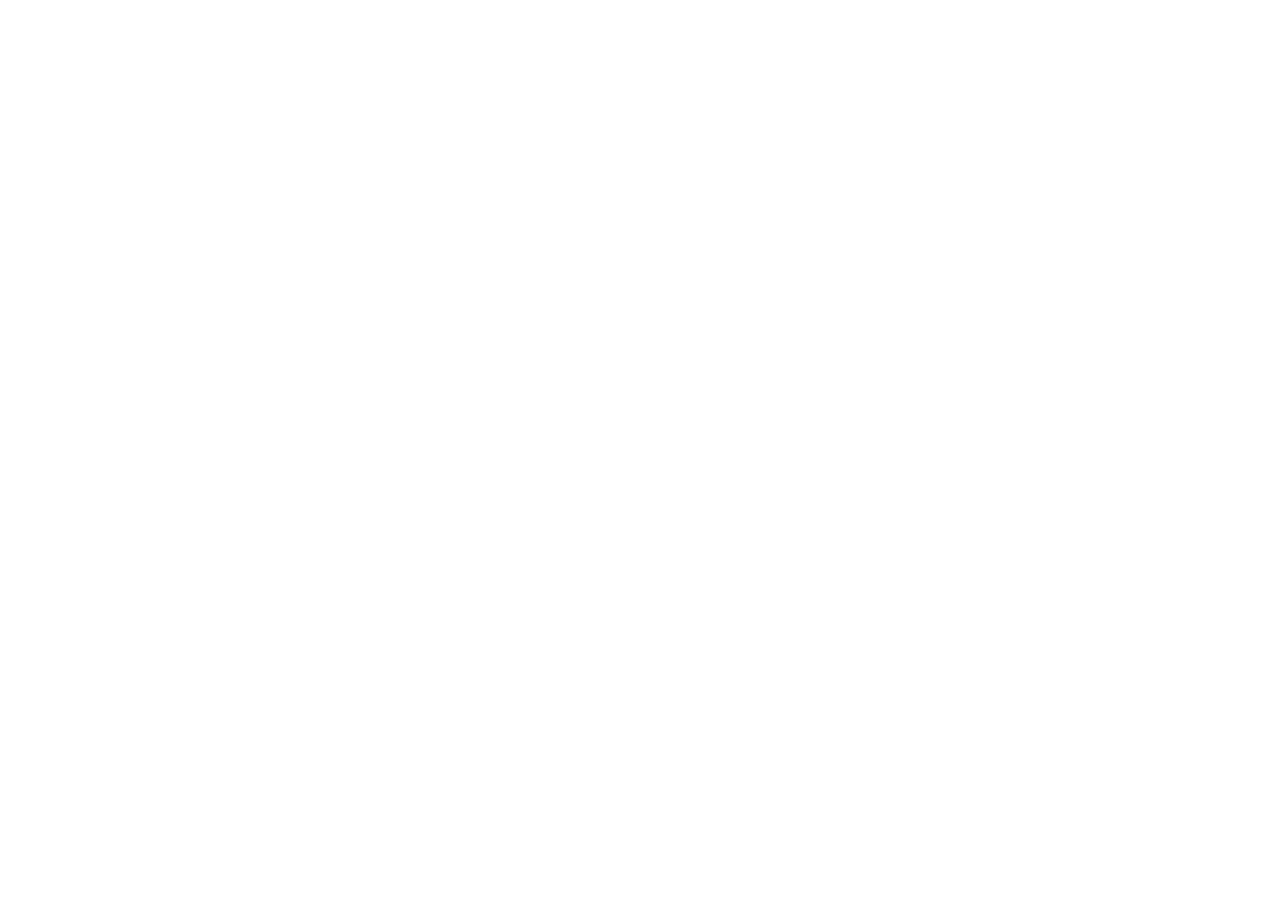
==== pierecipe/index.html @ d5e924cd "ok" ====
<!DOCTYPE html>
<html lang="en">
<head>
    <meta charset="UTF-8">
    <meta name="viewport" content="width=device-width, initial-scale=1.0">
    <title>Grandma's Lemon Meringue Pie</title>
    <link rel="stylesheet" href="recipe.css">
    <link rel="icon" href="http://www.rose-hulman.edu/class/csse/csse290-WebProgramming/images/w3c-html.png">
    <style> h1, h2, h3, h4, h5, h6{color: #A4A400}</style>
</head>
<body>
</body>
</html>
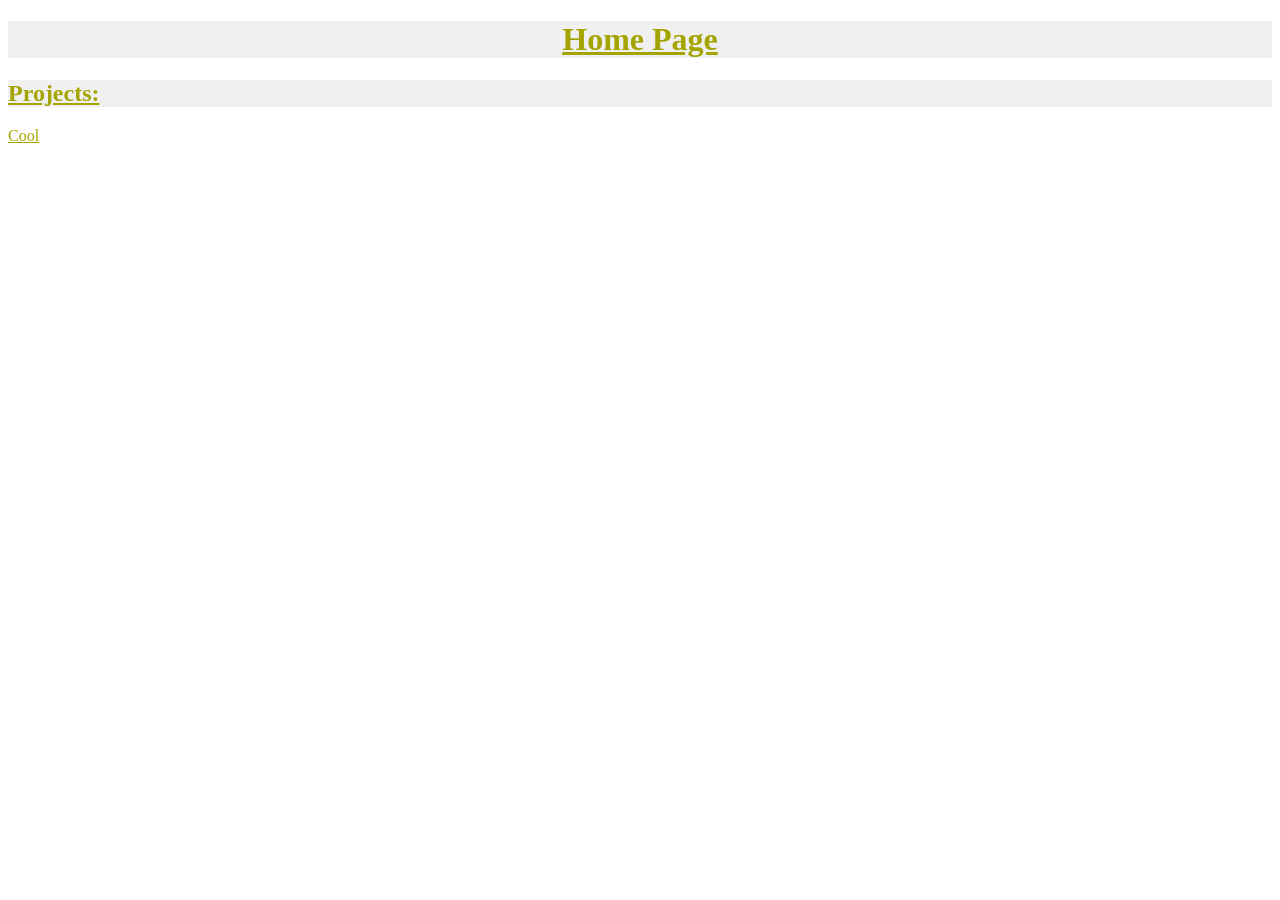
==== commit dc217ca9: "cool" ====
--- a/pierecipe/index.html
+++ b/pierecipe/index.html
@@ -3,11 +3,14 @@
 <head>
     <meta charset="UTF-8">
     <meta name="viewport" content="width=device-width, initial-scale=1.0">
-    <title>Grandma's Lemon Meringue Pie</title>
-    <link rel="stylesheet" href="recipe.css">
+    <title>Home</title>
+    <link rel="stylesheet" href="index.css">
     <link rel="icon" href="http://www.rose-hulman.edu/class/csse/csse290-WebProgramming/images/w3c-html.png">
-    <style> h1, h2, h3, h4, h5, h6{color: #A4A400}</style>
 </head>
 <body>
+<center><h1>Home Page</h1></center>
+<h2>Projects:</h2>
+<a href = "">Cool </a>
+
 </body>
 </html>
--- a/pierecipe/index.css
+++ b/pierecipe/index.css
@@ -0,0 +1,8 @@
+h1, h2, h3, h4, h5, h6 {
+    color: #A4A400; 
+    background-color: #F0F0F0;
+    text-decoration: underline;
+}
+a {
+    color:#A4A400;
+}
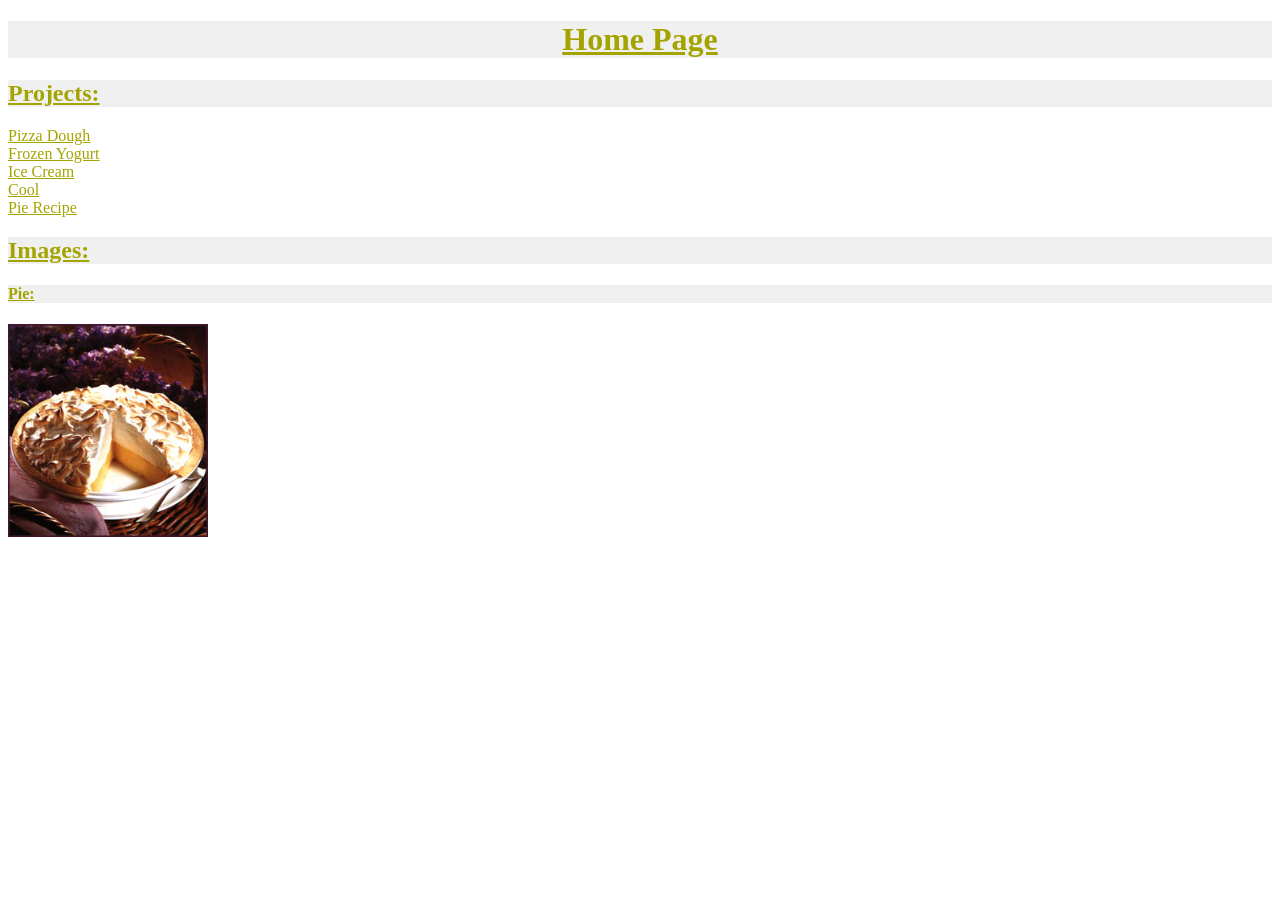
==== commit 389c2281: "nice" ====
--- a/pierecipe/index.html
+++ b/pierecipe/index.html
@@ -10,7 +10,13 @@
 <body>
 <center><h1>Home Page</h1></center>
 <h2>Projects:</h2>
-<a href = "">Cool </a>
-
+<a href = "">Pizza Dough </a><br>
+<a href = "">Frozen Yogurt </a><br>
+<a href = "">Ice Cream </a><br>
+<a href = "">Cool </a><br>
+<a href = "pie.html">Pie Recipe </a><br>
+<h2>Images:</h2>    
+<h4>Pie:</h4>
+<img src="pie.jpg">
 </body>
 </html>
--- a/pierecipe/index.css
+++ b/pierecipe/index.css
@@ -5,4 +5,6 @@
 }
 a {
     color:#A4A400;
-}+}
+
+img {width: 200px;}
